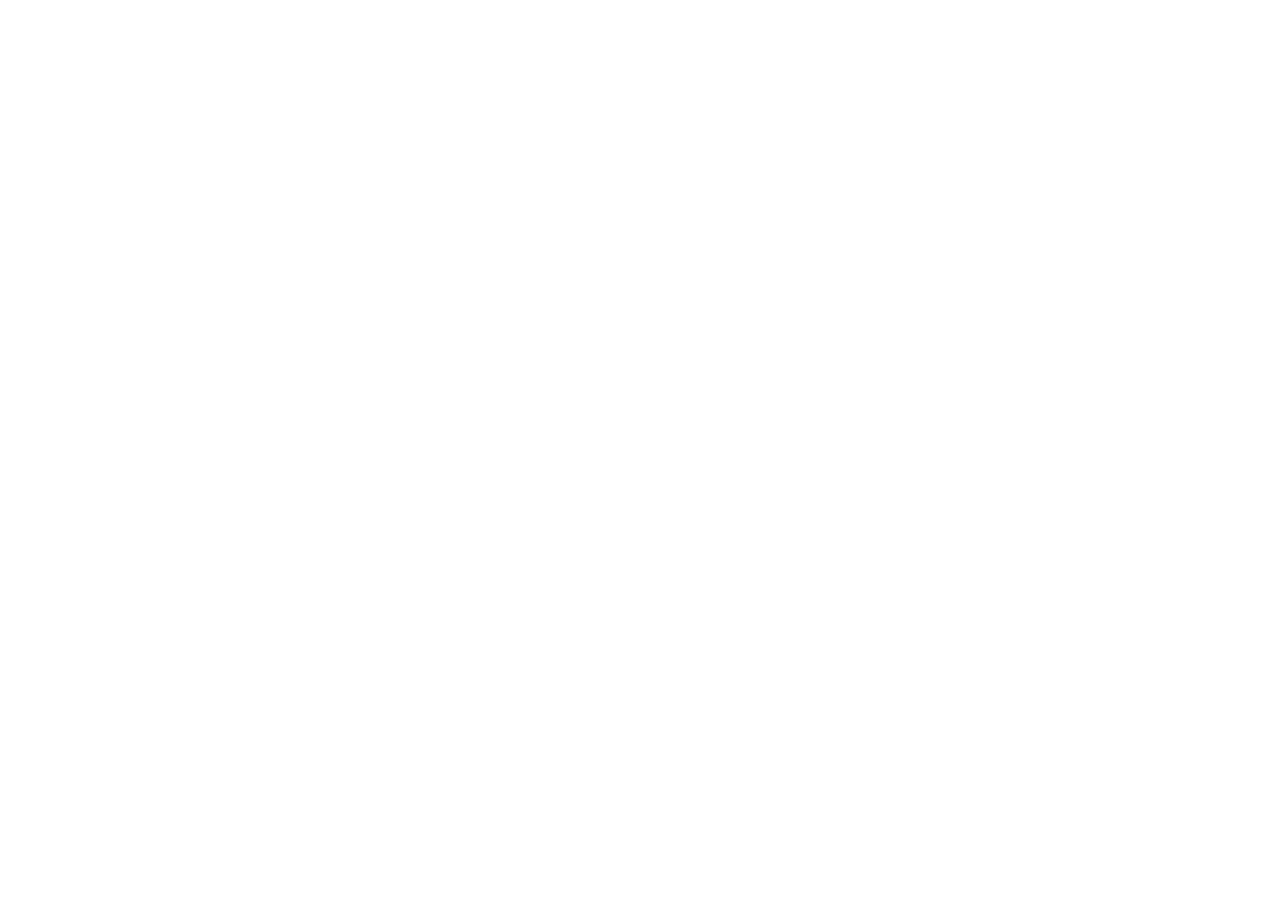
==== index.html @ 37b7ec08 "html file added" ====
<!DOCTYPE html>
<html lang="en">
<head>
  <meta charset="UTF-8">
  <meta http-equiv="X-UA-Compatible" content="IE=edge">
  <meta name="viewport" content="width=device-width, initial-scale=1.0">
  <title>CSS-project</title>
</head>
<body>
  
</body>
</html>
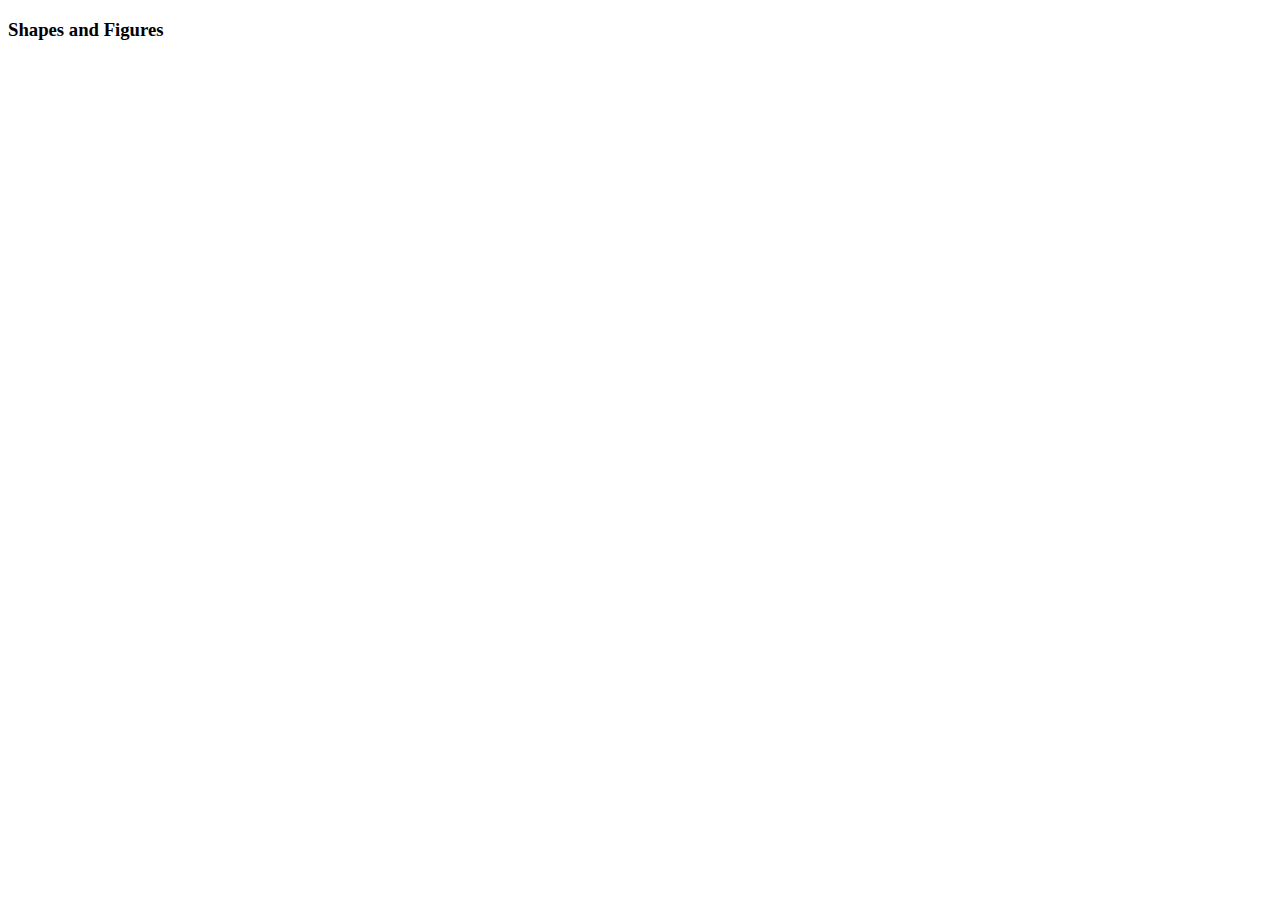
==== commit 7a3220ec: "css update" ====
--- a/index.html
+++ b/index.html
@@ -3,10 +3,15 @@
 <head>
   <meta charset="UTF-8">
   <meta http-equiv="X-UA-Compatible" content="IE=edge">
-  <meta name="viewport" content="width=device-width, initial-scale=1.0">
+  <meta name="viewport"content="width=device-width, initial-scale=1.0">
+  <link rel="stylesheet" type = "text/css" href="/styles.css" media = "screen" />
   <title>CSS-project</title>
 </head>
 <body>
-  
+  <div>
+    <h3>Shapes and Figures</h3>
+  </div>
+  <div></div>
+  <div></div>
 </body>
 </html>--- a/styles.css
+++ b/styles.css
@@ -0,0 +1,8 @@
+
+:root{
+  --color-primary:#2584ff;
+  --color-secondary:lightblue;
+  --color-accent:goldenrod;
+  --color-heading:#1b0760;
+  --color-body:#918ca4;
+}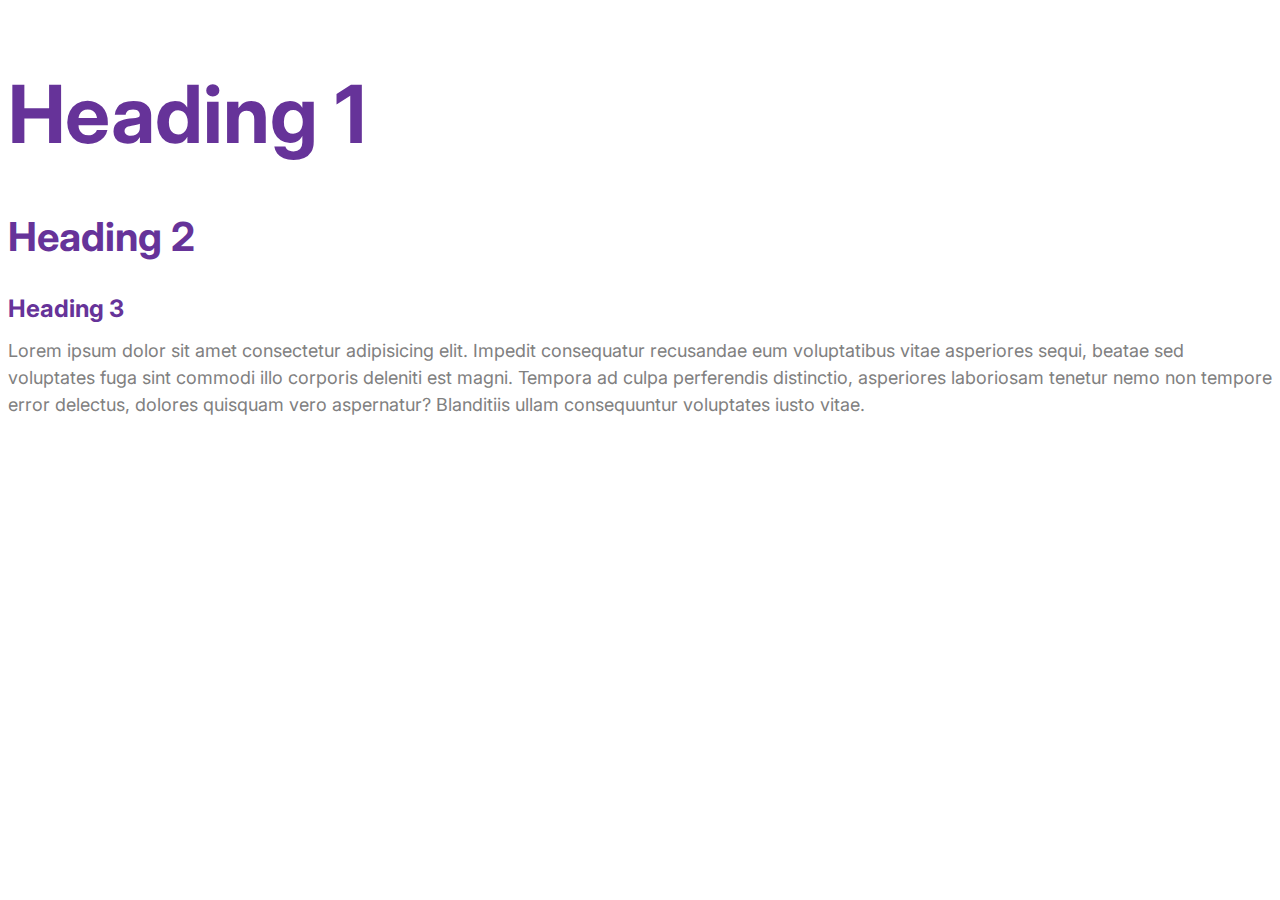
==== commit 5313ad14: "css body, headings update" ====
--- a/index.html
+++ b/index.html
@@ -4,12 +4,20 @@
   <meta charset="UTF-8">
   <meta http-equiv="X-UA-Compatible" content="IE=edge">
   <meta name="viewport"content="width=device-width, initial-scale=1.0">
-  <link rel="stylesheet" type = "text/css" href="/styles.css" media = "screen" />
+  <link rel="stylesheet" type = "text/css" href="styles.css" />
+   <link href="https://fonts.googleapis.com/css2?family=Inter:wght@400;700&display=swap" rel="stylesheet">
+  
   <title>CSS-project</title>
 </head>
 <body>
   <div>
-    <h3>Shapes and Figures</h3>
+    <h1>Heading 1</h1>
+    <h2>Heading 2</h2>
+    <h3>Heading 3</h3>
+    <p>
+      Lorem ipsum dolor sit amet consectetur adipisicing elit. Impedit consequatur recusandae eum voluptatibus vitae asperiores sequi, beatae sed voluptates fuga sint commodi illo corporis deleniti est magni. Tempora ad culpa perferendis distinctio, asperiores laboriosam tenetur nemo non tempore error delectus, dolores quisquam vero aspernatur? Blanditiis ullam consequuntur voluptates iusto vitae.
+
+    </p>
   </div>
   <div></div>
   <div></div>
--- a/styles.css
+++ b/styles.css
@@ -1,8 +1,54 @@
 
 :root{
-  --color-primary:#2584ff;
-  --color-secondary:lightblue;
+  --color-primary:tomato;
+  --color-secondary:royalblue;
   --color-accent:goldenrod;
-  --color-heading:#1b0760;
-  --color-body:#918ca4;
+  --color-headings:rebeccapurple;
+  --color-body:grey;
+}
+
+html{
+  font-size:62.5%;
+}
+
+body {
+  font-family: Inter,Arial, Helvetica, sans-serif;
+  font-size:2.4rem;
+  line-height:1.5;
+  color:var(--color-body);
+}
+
+h1, h2, h3 {
+  color:var(--color-headings);
+  margin-bottom: 1rem;
+}
+
+h1 {
+  font-size:7rem;
+}
+
+h2 {
+  font-size:4rem;
+}
+h3 {
+  font-size:3rem; 
+}
+
+p {
+  margin-top:0;
+}
+
+@media screen and (min-width:1024px) {
+  body {
+    font-size: 1.8rem;
+  }
+  h1 {
+    font-size: 8rem;
+  }
+  h2 {
+    font-size: 4rem;
+  }
+  h3 {
+    font-size: 2.4rem;
+  }
 }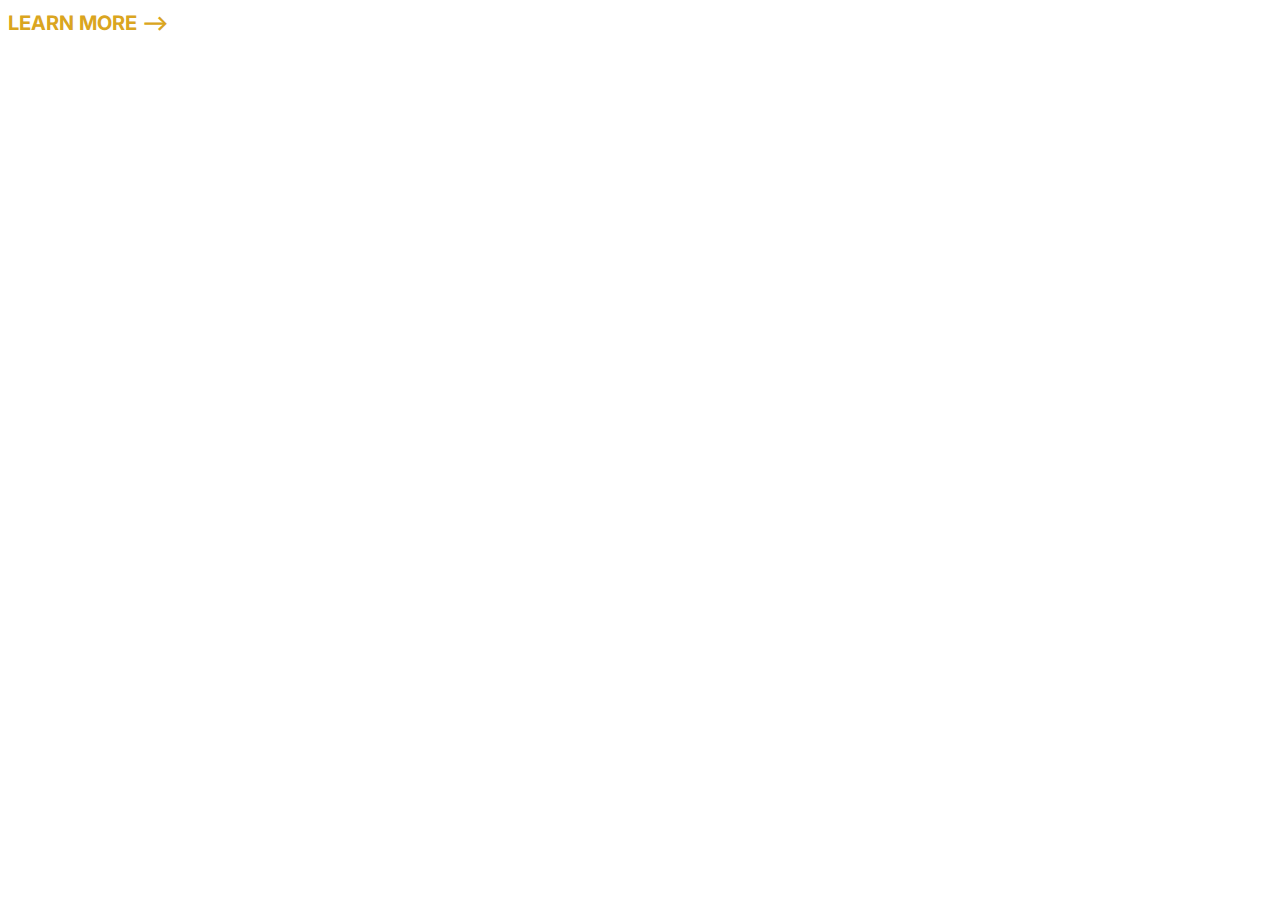
==== commit 4bf532d3: "built arrow-link component" ====
--- a/index.html
+++ b/index.html
@@ -4,22 +4,12 @@
   <meta charset="UTF-8">
   <meta http-equiv="X-UA-Compatible" content="IE=edge">
   <meta name="viewport"content="width=device-width, initial-scale=1.0">
-  <link rel="stylesheet" type = "text/css" href="styles.css" />
+  <link rel="stylesheet" type = "text/css" href= "styles.css" media="screen" />
    <link href="https://fonts.googleapis.com/css2?family=Inter:wght@400;700&display=swap" rel="stylesheet">
   
   <title>CSS-project</title>
 </head>
 <body>
-  <div>
-    <h1>Heading 1</h1>
-    <h2>Heading 2</h2>
-    <h3>Heading 3</h3>
-    <p>
-      Lorem ipsum dolor sit amet consectetur adipisicing elit. Impedit consequatur recusandae eum voluptatibus vitae asperiores sequi, beatae sed voluptates fuga sint commodi illo corporis deleniti est magni. Tempora ad culpa perferendis distinctio, asperiores laboriosam tenetur nemo non tempore error delectus, dolores quisquam vero aspernatur? Blanditiis ullam consequuntur voluptates iusto vitae.
-
-    </p>
-  </div>
-  <div></div>
-  <div></div>
+  <a href="#" class="link-arrow">Learn More</a>
 </body>
 </html>--- a/styles.css
+++ b/styles.css
@@ -6,6 +6,8 @@
   --color-headings:rebeccapurple;
   --color-body:grey;
 }
+
+/*Typography*/
 
 html{
   font-size:62.5%;
@@ -51,4 +53,26 @@
   h3 {
     font-size: 2.4rem;
   }
+}
+
+/*Links*/
+
+a {
+  text-decoration: none;
+}
+.link-arrow {
+  color:var(--color-accent);
+  text-transform: uppercase;
+  font-size: 2rem;
+  font-weight: bold;
+}
+
+.link-arrow::after {
+  content: '-->';
+  margin-left: 5px;
+  transition: margin 0.15s;
+}
+
+.link-arrow:hover::after {
+  margin-left: 10px;
 }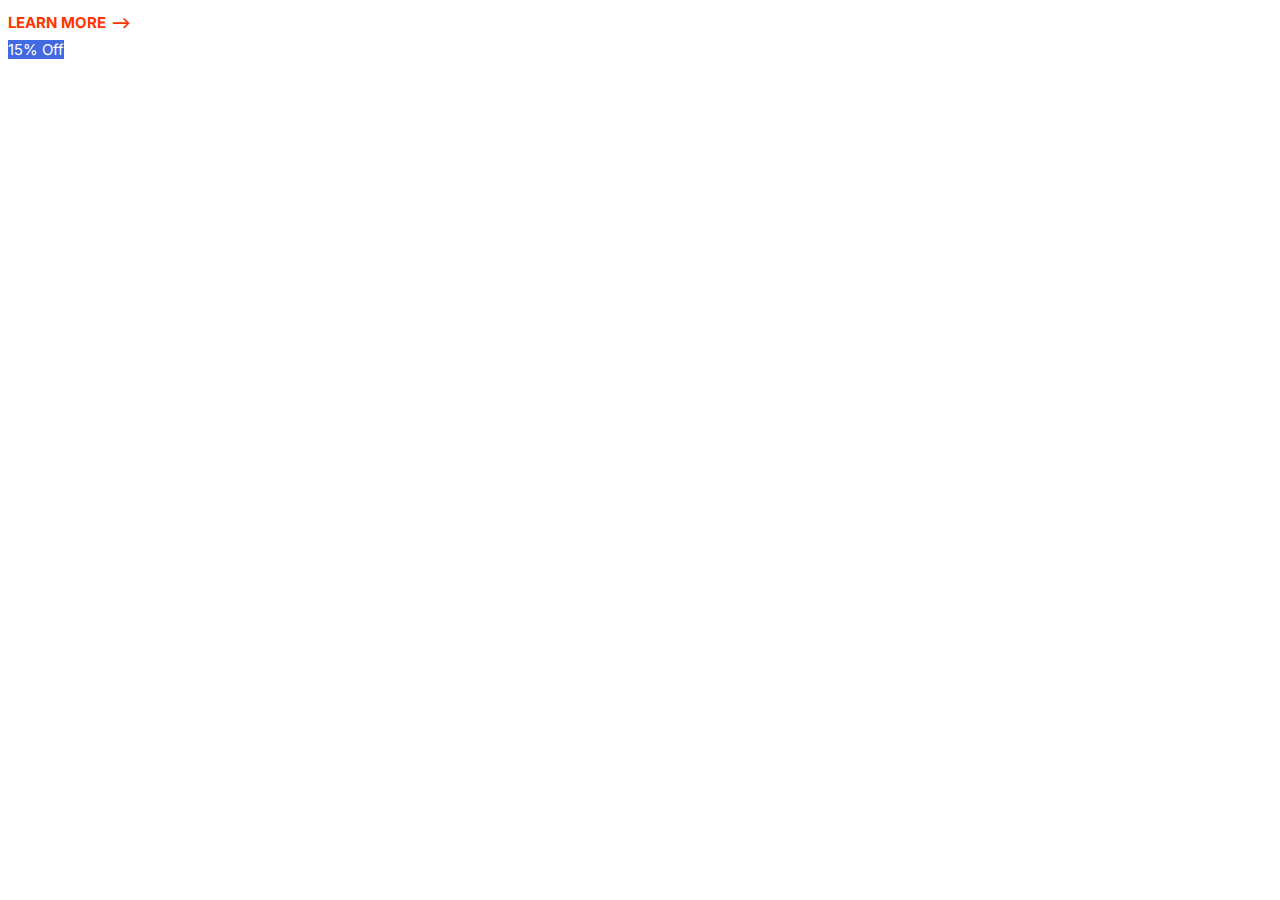
==== commit bd4abad7: "badges created" ====
--- a/index.html
+++ b/index.html
@@ -5,11 +5,13 @@
   <meta http-equiv="X-UA-Compatible" content="IE=edge">
   <meta name="viewport"content="width=device-width, initial-scale=1.0">
   <link rel="stylesheet" type = "text/css" href= "styles.css" media="screen" />
-   <link href="https://fonts.googleapis.com/css2?family=Inter:wght@400;700&display=swap" rel="stylesheet">
+   <link href="https://fonts.googleapis.com/css2?family=Inter:wght@400;600;700&display=swap" rel="stylesheet">
   
   <title>CSS-project</title>
 </head>
 <body>
   <a href="#" class="link-arrow">Learn More</a>
+  <br>
+  <span class="badge badge--primary">15% Off</span>
 </body>
 </html>--- a/styles.css
+++ b/styles.css
@@ -1,10 +1,10 @@
 
 :root{
-  --color-primary:tomato;
-  --color-secondary:royalblue;
-  --color-accent:goldenrod;
-  --color-headings:rebeccapurple;
-  --color-body:grey;
+  --color-primary:royalblue;
+  --color-secondary:#00d9ff;
+  --color-accent:#ff3400;
+  --color-headings:#1b0760;
+  --color-body:#918ca4;
 }
 
 /*Typography*/
@@ -75,4 +75,45 @@
 
 .link-arrow:hover::after {
   margin-left: 10px;
+}
+
+@media screen and (min-width: 1024px) {
+  .link-arrow {
+    font-size: 1.5rem;
+  }
+}
+
+
+/*Badges*/
+
+.badges{
+  border-radius:20px;
+  font-size: 2rem;
+  font-weight: 600;
+  padding: 0.5rem 2rem;
+  white-space:nowrap;
+  
+}
+
+.badge--primary{
+  background: var(--color-primary);
+  color:#fff;
+}
+
+.badge--secondary {
+  background: var(--color-secondary);
+  color:#fff;
+}
+
+.badge--small{
+  font-size: 1.6rem;
+}
+
+@media screen and (min-width: 1024px) {
+  .badge {
+    font-size: 1.5rem;
+  }
+  .badge--small {
+     font-size: 1.2rem;
+  }
 }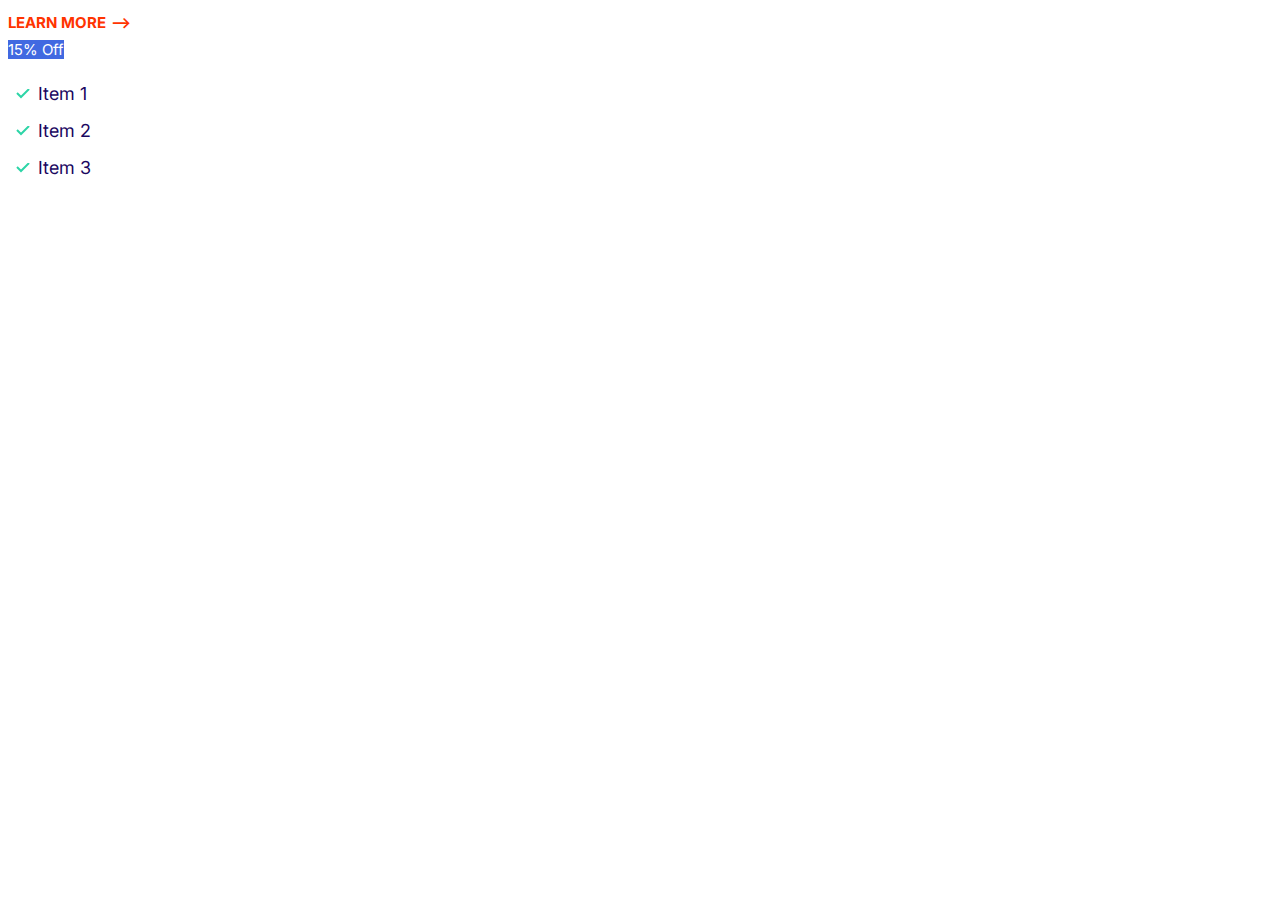
==== commit 81c45ca7: "list items created" ====
--- a/index.html
+++ b/index.html
@@ -13,5 +13,10 @@
   <a href="#" class="link-arrow">Learn More</a>
   <br>
   <span class="badge badge--primary">15% Off</span>
+  <ul class="list list--tick">
+    <li class="list__item" >Item 1</li>
+    <li class="list__item" >Item 2</li>
+    <li class="list__item" >Item 3</li>
+  </ul>
 </body>
 </html>--- a/styles.css
+++ b/styles.css
@@ -116,4 +116,34 @@
   .badge--small {
      font-size: 1.2rem;
   }
-}+}
+
+/* Lists */
+
+.list {
+  list-style: none;
+  padding-left: 0;
+  color: var(--color-headings);
+
+}
+
+  .list--inline .list__item{
+    display: inline-block;
+    margin-right: 2rem;
+  }
+
+  .list--tick {
+    list-style-image: url(./images/tick.svg);
+    padding-left: 3rem;
+  }
+
+  .list--tick .list__item {
+    padding-left: 0.5rem;
+    margin-bottom: 1rem;
+  }
+
+  @media screen and (min-width: 1024px) {
+    .list--tick .list__item {
+      padding-left: 0;
+    }
+  }
